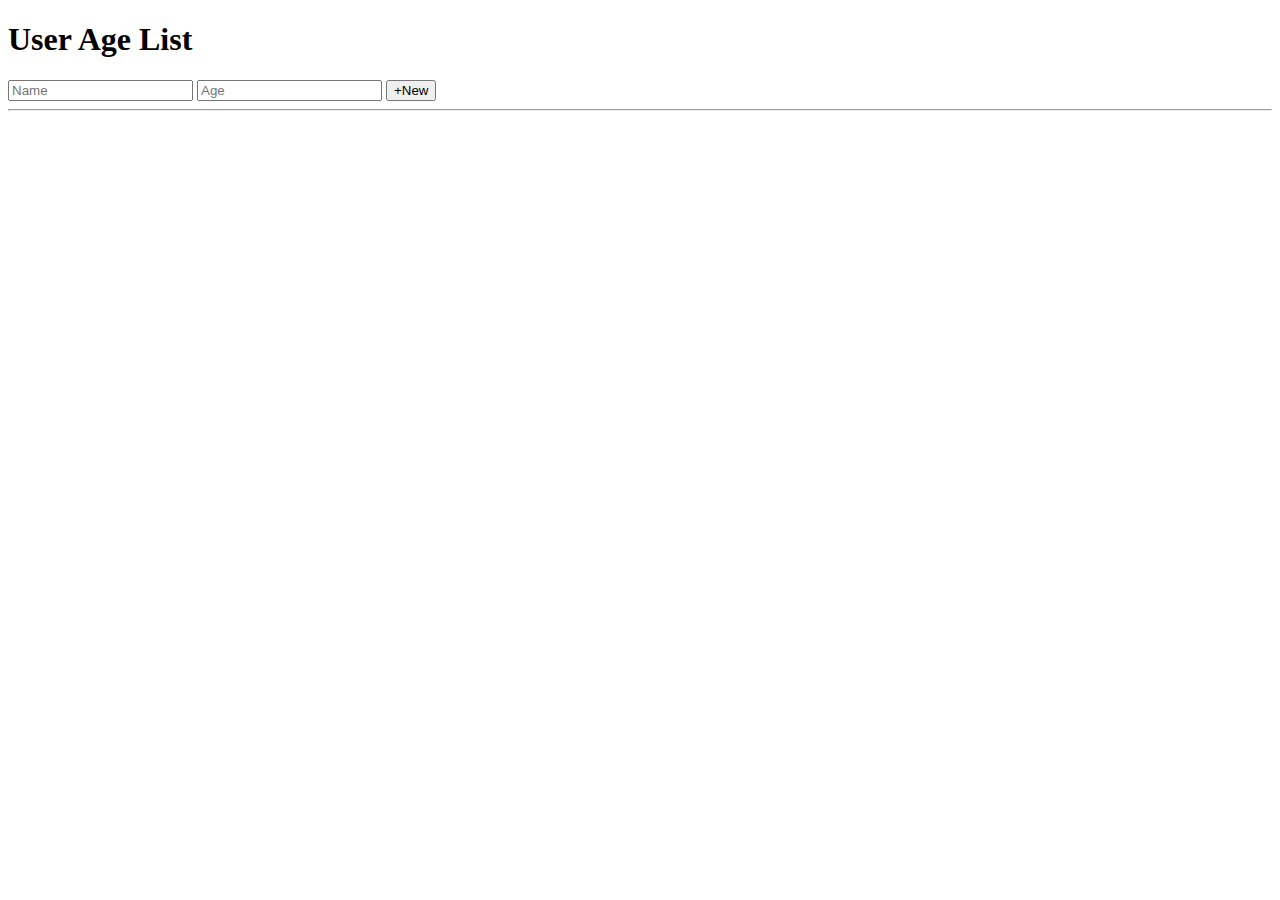
==== edu.rosehulman.sws/web/mccormjt/users/index.html @ 0d0dc65e "finished code for MS4" ====
<!DOCTYPE html>

<html>
<head>
  <title>User List</title>
  <link href='/bootstrap.css' rel='stylesheet' />
  <link href='/mccormjt/users/users.css' rel='stylesheet' />
</head>

<body>
  <h1>User Age List</h1>

  <form class='user' method='post' action='/mccormjt/users/create'>
    <div class="form-group">
      <input class='form-control name' name='name' type='text' placeholder='Name' required />
      <input class='form-control age' name='age'  type='text' placeholder='Age'  required />
      <button class='btn btn-success'>+New</button>
    </div>
  <form>

  <hr/>

  <table class="table table-striped" id='users'>
  </table>

  <script src='/jquery.js' type="text/javascript"></script>
  <script src='/mccormjt/users/users.js' type="text/javascript"></script>
</body>
</html>
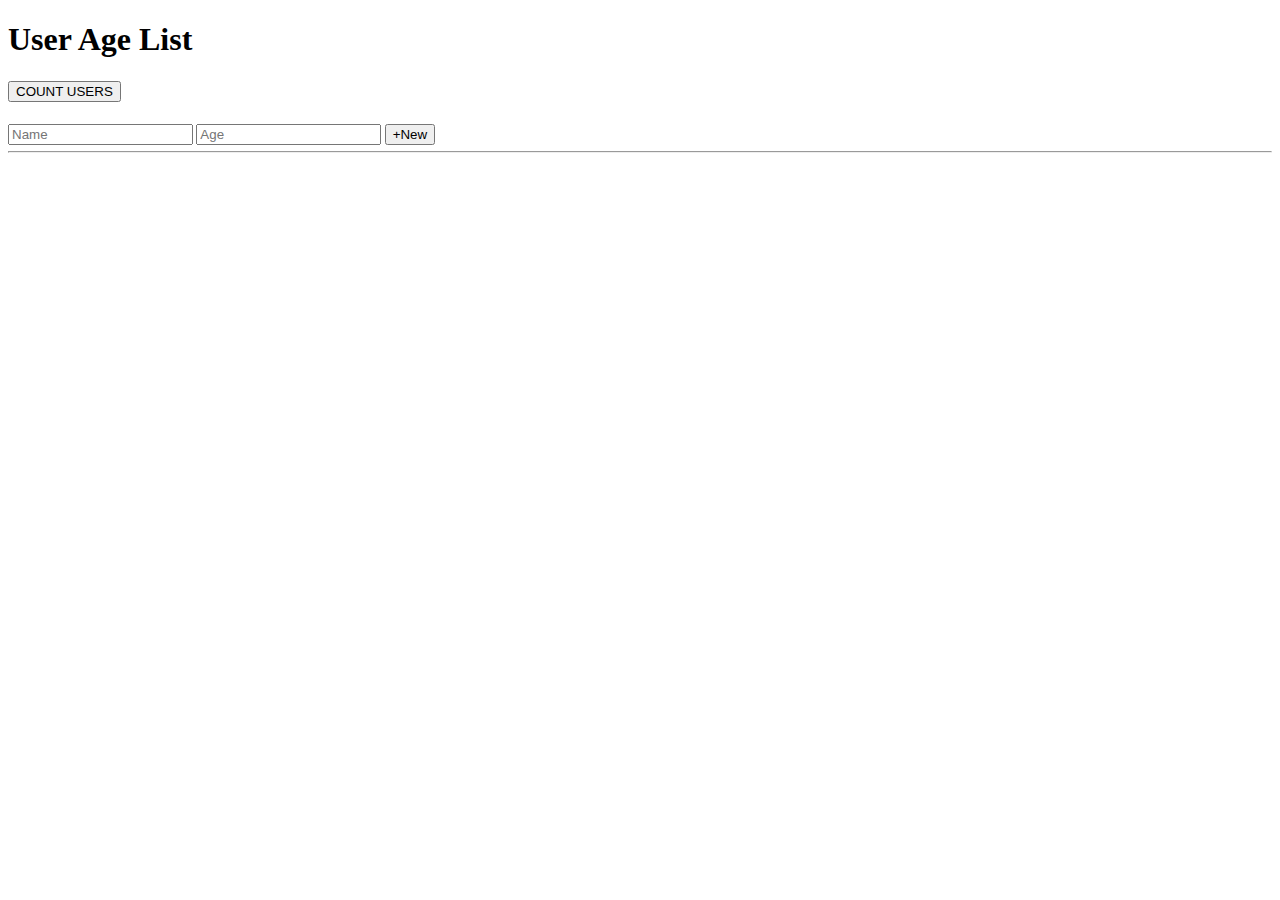
==== commit cf9d7ca1: "updates" ====
--- a/edu.rosehulman.sws/web/mccormjt/users/index.html
+++ b/edu.rosehulman.sws/web/mccormjt/users/index.html
@@ -9,6 +9,7 @@
 
 <body>
   <h1>User Age List</h1>
+  <h5><button id='count'>COUNT USERS</button><h5>
 
   <form class='user' method='post' action='/mccormjt/users/create'>
     <div class="form-group">
